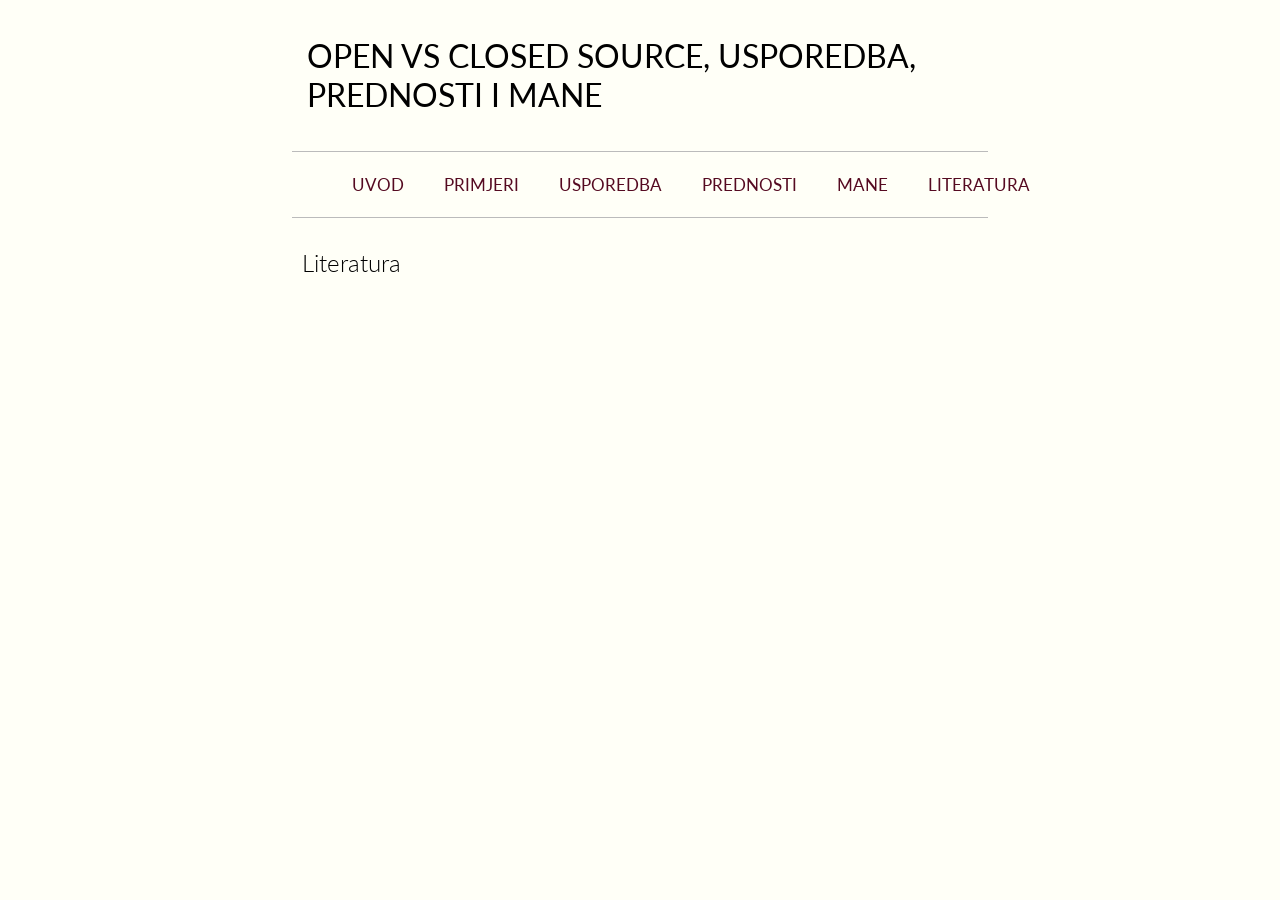
==== literatura/index.html @ 2cb64705 "Add files via upload" ====
<!DOCTYPE html>
<html>

<head>
	<title> SEMINAR - OPEN VS CLOSED SOURCE </title>
	<meta charset="utf-8">
	<link rel="stylesheet" href="../stil.css">
	<link href='https://fonts.googleapis.com/css?family=Lato:400,700' rel='stylesheet' type='text/css'>
	<link href="https://fonts.googleapis.com/css?family=Cardo" rel="stylesheet">
	
</head>


<body>

<div>
	<h1 class="naslov">OPEN VS CLOSED SOURCE, USPOREDBA, PREDNOSTI I MANE</h1>
	<hr>
	</div>
	
<nav>
	<ul class="nav_bar">
		<li> <a href="../index.html"> UVOD </a></li> 
		<li> <a href="../primjeri/index.html"> PRIMJERI </a></li>
		<li> <a href="../usporedba/index.html"> USPOREDBA </a></li>
		<li> <a href="../prednosti/index.html"> PREDNOSTI</a></li>
		<li> <a href="../mane/index.html"> MANE </a></li>
		<li> <a href="../literatura/index.html"> LITERATURA </a></li>
	</ul>
	<hr class="gore">
</nav>

<div>
	<h2 class="podnaslov"> Literatura </h2>
	<p></p>
</div>

</body>
</html>
---- stil.css ----
html
{height: 100%;}

body
{background:#fffff7;}

div
	{width:55%;
	margin:auto;}

nav
	{
		width:55%;
	margin:auto;
	}
	

hr
{	border:none;
	border-top:1px solid #bbb;}
	
ul
{
	list-style-type: none;
	
}

p{
	font-family: "Cardo", serif;
	padding:10px;
	font-size:18px;
	}

.gore{
		margin-top:-10px;
}

.naslov{
	font-family: 'Lato', sans-serif;
	font-weight: 400;
	padding:15px;
}
.podnaslov{
	font-family: 'Lato', sans-serif;
	padding:10px;
	font-weight:300;
}


	
.nav_bar{
	display:flex;
	list-style:none;
	font-family: 'Lato', sans-serif;
	font-size:17px;
	}
	
 li a {
  display: block;
  padding: 15px 20px;
  margin-top:-10px;
  text-decoration:none;
  color:#550A21;
}
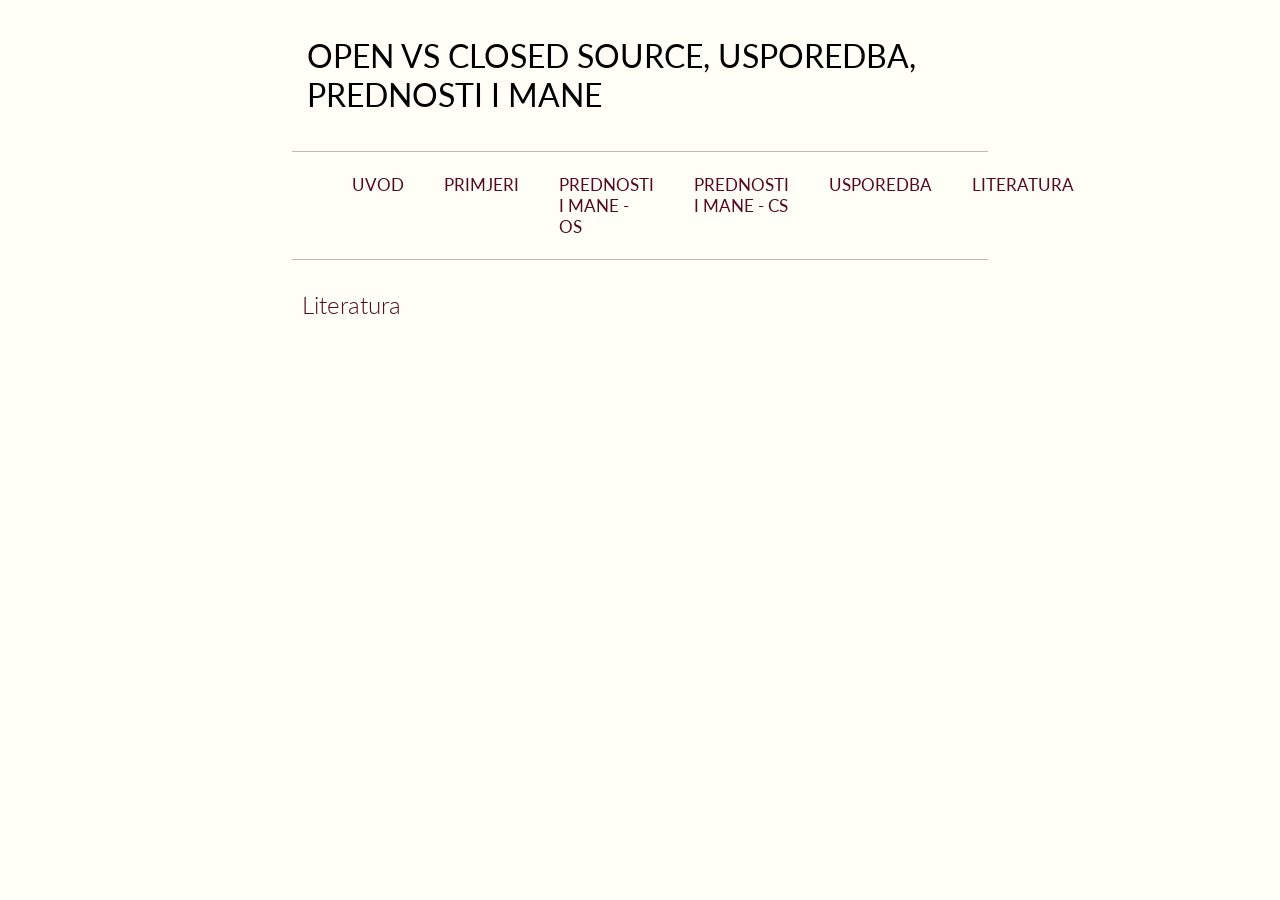
==== commit a73e4ef8: "Add files via upload" ====
--- a/literatura/index.html
+++ b/literatura/index.html
@@ -20,12 +20,12 @@
 	
 <nav>
 	<ul class="nav_bar">
-		<li> <a href="../index.html"> UVOD </a></li> 
-		<li> <a href="../primjeri/index.html"> PRIMJERI </a></li>
-		<li> <a href="../usporedba/index.html"> USPOREDBA </a></li>
-		<li> <a href="../prednosti/index.html"> PREDNOSTI</a></li>
-		<li> <a href="../mane/index.html"> MANE </a></li>
-		<li> <a href="../literatura/index.html"> LITERATURA </a></li>
+		<li> <a href="../"> UVOD </a></li> 
+		<li> <a href="../primjeri"> PRIMJERI </a></li>
+		<li> <a href="../prednosti_mane_os"> PREDNOSTI I MANE - OS</a></li>
+		<li> <a href="../prednosti_mane_cs"> PREDNOSTI I MANE - CS</a></li>
+		<li> <a href="../usporedba"> USPOREDBA </a></li>
+		<li> <a href="../literatura"> LITERATURA </a></li>
 	</ul>
 	<hr class="gore">
 </nav>
@@ -36,4 +36,4 @@
 </div>
 
 </body>
-</html>+</html>
--- a/stil.css
+++ b/stil.css
@@ -44,6 +44,7 @@
 	font-family: 'Lato', sans-serif;
 	padding:10px;
 	font-weight:300;
+	color:#550A21;
 }
 
 
@@ -61,4 +62,8 @@
   margin-top:-10px;
   text-decoration:none;
   color:#550A21;
+}
+
+.kvadrat{
+	list-style-type:square;
 }
